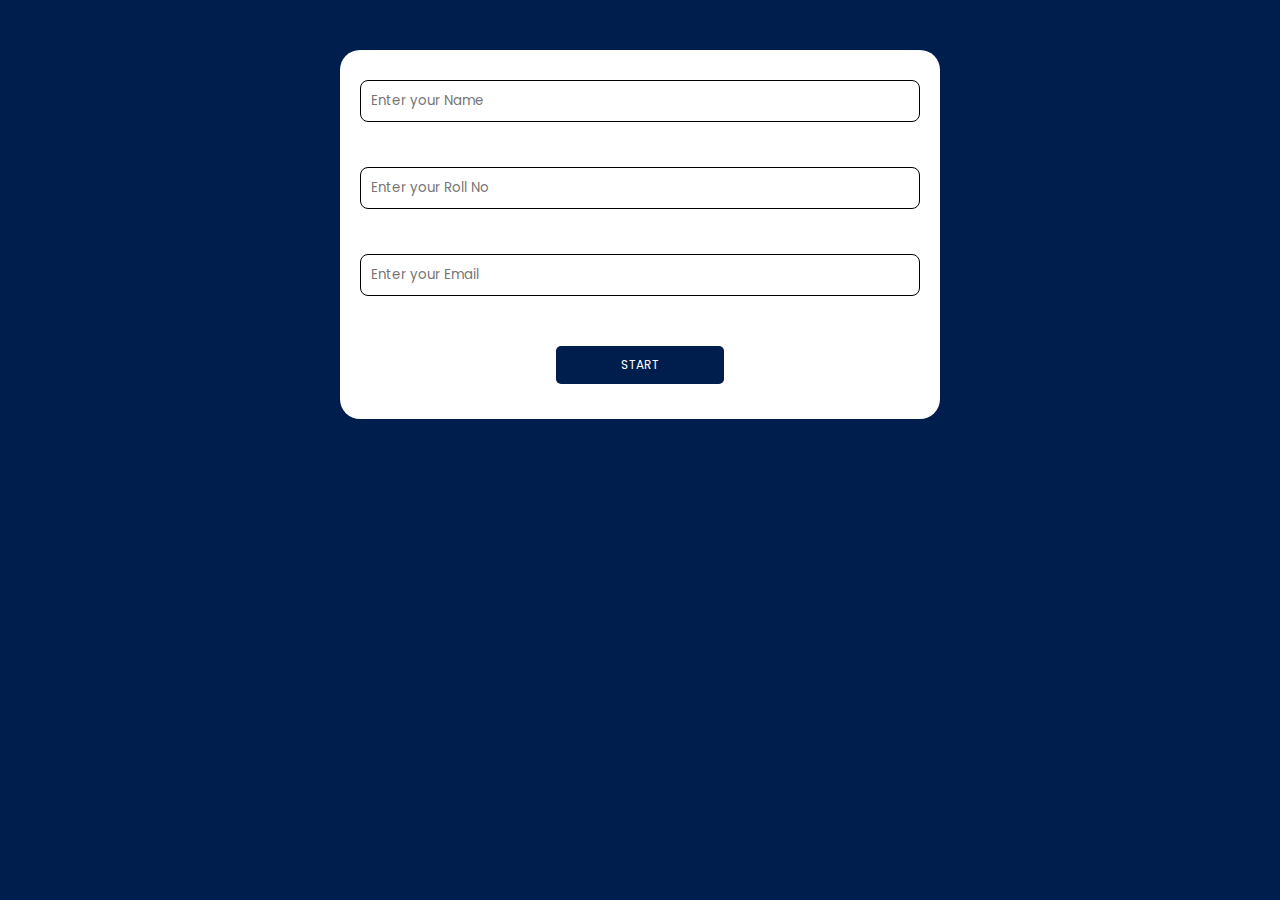
==== index.html @ 96740519 "Quiz-App" ====
<!DOCTYPE html>
<html lang="en">
<head>
    <meta charset="UTF-8">
    <meta name="viewport" content="width=device-width, initial-scale=1.0">
    <title>Document</title>
    <link rel="preconnect" href="https://fonts.googleapis.com">
<link rel="preconnect" href="https://fonts.gstatic.com" crossorigin>
<link href="https://fonts.googleapis.com/css2?family=Poppins&display=swap" rel="stylesheet">
    <link rel="stylesheet" href="style.css">
</head>
<body>
    


        <div class="input" id="form">
<input type="text" placeholder="Enter your Name" name="" id="name">
<br />
<span class="hide" id="nameError">Name required!</span>
<br />
<input type="number" placeholder="Enter your Roll No" name="" id="rollNo">
<br />
<span class="hide" id="rollError">RollNo required!</span>
<br />
<input type="text" placeholder="Enter your Email" name="" id="email">
<br />
<span class="hide" id="emailError">Email required!</span>
<br />
<button onclick="startQuiz()">START</button>
        </div>

    <div id="quizstart" class="hide">

        <a href="./quiz.html">
            <button style="padding: 10px; display: flex; justify-content: center; margin-top: 400px;">QUIZ START?</button>
        </a>

    </div>



</body>

<script src="app.js"></script>
</html>
---- style.css ----
* {
    margin: 0;
    padding: 0;
    box-sizing: border-box;
    font-family: poppins, sans-serif;
    color: #001e4d;
    font-weight: 500px;
}

.hide {
    /* display: none; */
    visibility: hidden;
}

.show {
    visibility: visible;

}

body {
    background: #001e4d;
}

.input {
    width: 80%;
    background: #fff;
    padding: 20px;
    border-radius: 20px;
    /* border: 1px solid red; */
    margin: 50px auto;
    max-width: 600px;
}

.input input {
    width: 100%;
    margin: 10px auto;
    padding: 10px;
    border: 0.2px solid black;
    color: black;
    border-radius: 8px;
}

.input button {
    width: 30%;
    display: flex;
    justify-content: center;
    margin: 15px auto;
    padding: 10px;
    border-radius: 5px;
    border: none;
    background-color: #001e4d;
    font-size: 12px;
    color: #fff;
}

.header {
    background: #fff;
    max-width: 600px;
    border-radius: 10px 10px 10px 10px;
    margin: 0 auto;
    display: flex;
    align-items: center;
    justify-content: space-around;
    margin-top: 100px;
    padding: 10px;
border-bottom: 1px solid #001e4d;
}

.headers {
    background: #fff;
    max-width: 600px;
    border-radius: 10px 10px 0px 0px;
    margin: 0 auto;
    display: flex;
    align-items: center;
    justify-content: space-around;
    margin-top: 100px;
    padding: 10px;
border-bottom: 1px solid #001e4d;
}

.header span {
    font-size: 15px;
    color: #001e4d;
    font-weight: bold;
}

.body {
    background: #fff;
    max-width: 600px;
    margin: 0 auto;
    /* border: 1px solid red; */
    padding: 20px;
    list-style-position: inside;
    border-bottom: 1px solid #001e4d;

}

.body h3{
    font-size: 25px;
    padding-bottom: 30px;
}


.body ol li{

font-size: 17px;
background: #001e4d;
color: #fff;
padding: 10px;    
margin: 10px 0;
border-radius: 4px;
cursor: pointer;
}

.footer {
    background: #fff;
    max-width: 600px;
    border-radius: 0px 0px 10px 10px;
    margin: 0 auto;
    /* border: 1px solid red; */
    padding: 20px;
    display: flex;
    justify-content: space-around;
align-items: center;
}
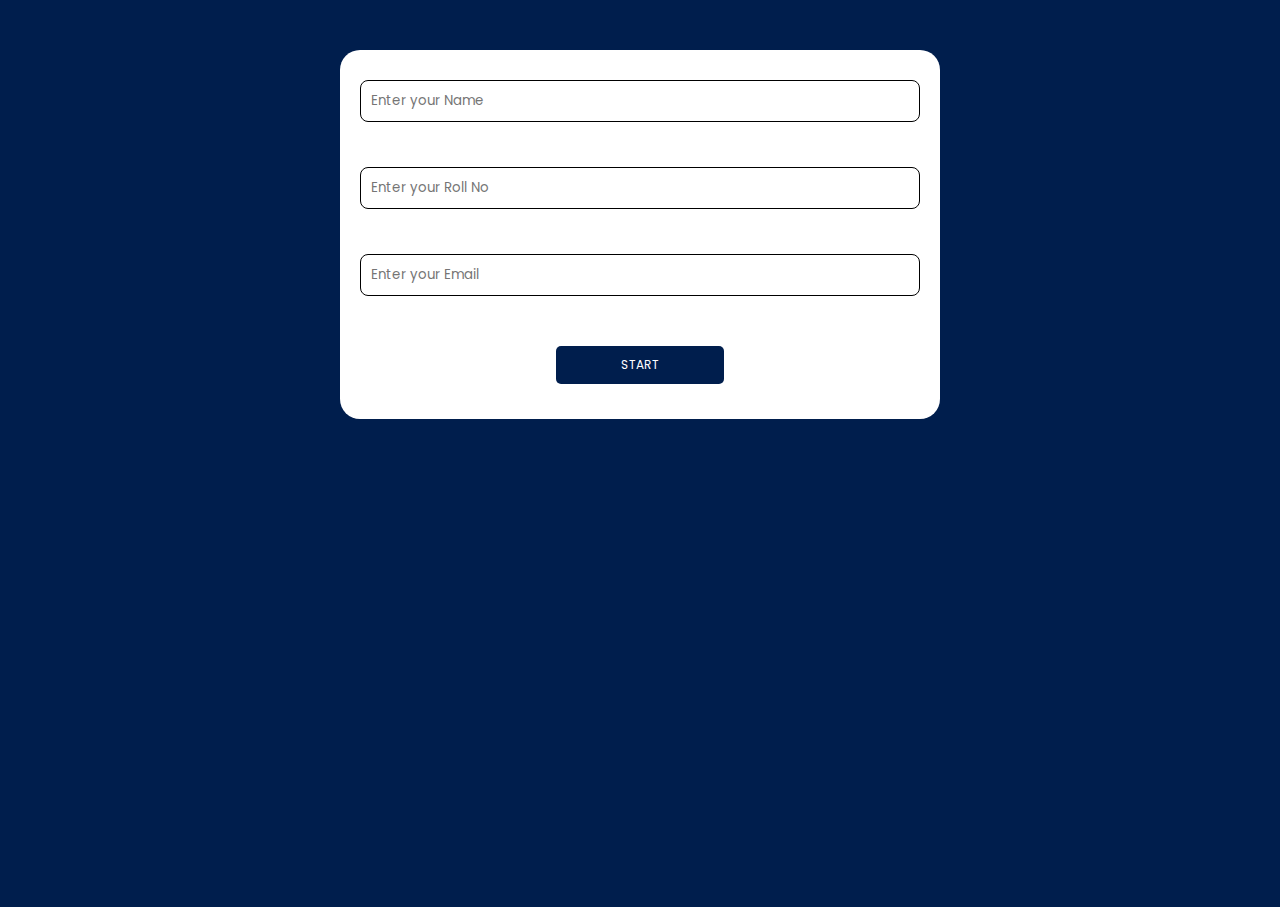
==== commit e8f06aa8: "Complete Quiz-App" ====
--- a/index.html
+++ b/index.html
@@ -1,38 +1,48 @@
 <!DOCTYPE html>
 <html lang="en">
+
 <head>
     <meta charset="UTF-8">
     <meta name="viewport" content="width=device-width, initial-scale=1.0">
     <title>Document</title>
     <link rel="preconnect" href="https://fonts.googleapis.com">
-<link rel="preconnect" href="https://fonts.gstatic.com" crossorigin>
-<link href="https://fonts.googleapis.com/css2?family=Poppins&display=swap" rel="stylesheet">
+    <link rel="preconnect" href="https://fonts.gstatic.com" crossorigin>
+    <link href="https://fonts.googleapis.com/css2?family=Poppins&display=swap" rel="stylesheet">
     <link rel="stylesheet" href="style.css">
 </head>
+
 <body>
-    
 
 
-        <div class="input" id="form">
-<input type="text" placeholder="Enter your Name" name="" id="name">
-<br />
-<span class="hide" id="nameError">Name required!</span>
-<br />
-<input type="number" placeholder="Enter your Roll No" name="" id="rollNo">
-<br />
-<span class="hide" id="rollError">RollNo required!</span>
-<br />
-<input type="text" placeholder="Enter your Email" name="" id="email">
-<br />
-<span class="hide" id="emailError">Email required!</span>
-<br />
-<button onclick="startQuiz()">START</button>
-        </div>
 
-    <div id="quizstart" class="hide">
+    <div class="input" id="form">
+        <input type="text" placeholder="Enter your Name" name="" id="name">
+        <br />
+        <span class="hide" id="nameError">Name required!</span>
+        <br />
+        <input type="number" placeholder="Enter your Roll No" name="" id="rollNo">
+        <br />
+        <span class="hide" id="rollError">RollNo required!</span>
+        <br />
+        <input type="text" placeholder="Enter your Email" name="" id="email">
+        <br />
+        <span class="hide" id="emailError">Email required!</span>
+        <br />
+        <button onclick="startQuiz()">START</button>
+    </div>
+
+    <div style="padding: 10px; display: flex; justify-content: center; margin-top: 400px;" id="quizstart" class="hide">
 
         <a href="./quiz.html">
-            <button style="padding: 10px; display: flex; justify-content: center; margin-top: 400px;">QUIZ START?</button>
+            <button style="    width: 100%;
+            margin: 15px auto;
+            color: #001e4d;
+            padding: 10px;
+            border-radius: 5px;
+            border: none;
+            background-color: #fff;
+            font-size: 12px;
+            ">QUIZ START?</button>
         </a>
 
     </div>
@@ -42,4 +52,5 @@
 </body>
 
 <script src="app.js"></script>
+
 </html>--- a/style.css
+++ b/style.css
@@ -3,7 +3,7 @@
     padding: 0;
     box-sizing: border-box;
     font-family: poppins, sans-serif;
-    color: #001e4d;
+    /* color: #001e4d; */
     font-weight: 500px;
 }
 
@@ -63,7 +63,7 @@
     justify-content: space-around;
     margin-top: 100px;
     padding: 10px;
-border-bottom: 1px solid #001e4d;
+    border-bottom: 1px solid #001e4d;
 }
 
 .headers {
@@ -76,7 +76,9 @@
     justify-content: space-around;
     margin-top: 100px;
     padding: 10px;
-border-bottom: 1px solid #001e4d;
+    border-bottom: 1px solid #001e4d;
+    color: #001e4d;
+
 }
 
 .header span {
@@ -89,28 +91,29 @@
     background: #fff;
     max-width: 600px;
     margin: 0 auto;
-    /* border: 1px solid red; */
     padding: 20px;
     list-style-position: inside;
     border-bottom: 1px solid #001e4d;
 
 }
 
-.body h3{
+.body h3 {
     font-size: 25px;
     padding-bottom: 30px;
+    color: #001e4d;
+
 }
 
 
-.body ol li{
+.body ol li {
 
-font-size: 17px;
-background: #001e4d;
-color: #fff;
-padding: 10px;    
-margin: 10px 0;
-border-radius: 4px;
-cursor: pointer;
+    font-size: 17px;
+    font-weight: bold;
+    color: #001e4d;
+    padding: 10px;
+    margin: 10px 0;
+    border-radius: 4px;
+    cursor: pointer;
 }
 
 .footer {
@@ -122,5 +125,74 @@
     padding: 20px;
     display: flex;
     justify-content: space-around;
-align-items: center;
+    align-items: center;
 }
+
+.right {
+    background-color: green;
+    color: white;
+}
+
+.wrong {
+    background-color: red;
+    color: white;
+}
+
+.sumbit {
+    width: 100%;
+    display: flex;
+    justify-content: center;
+    margin: 15px auto;
+    padding: 10px;
+    border-radius: 5px;
+    border: none;
+    background-color: #001e4d;
+    font-size: 12px;
+    color: #fff
+}
+
+/* .result {
+    background: #fff;
+    border-radius: 10px 10px 10px 10px;
+    margin: 0 auto;
+    margin-top: -500px;
+    padding: 10px;
+border-bottom: 1px solid #001e4d;
+} */
+.result {
+    display: flex;
+    flex-direction: column;
+    align-items: center;
+    text-align: center;
+    max-width: 500px;
+    margin: 0 auto;
+    margin-top: -500px;
+    background: #fff;
+    border-radius: 10px 10px 10px 10px;
+    border-bottom: 1px solid #001e4d;
+    height: 550px;
+}
+
+.result h1 {
+    font-size: 40px;
+    color: #001e4d;
+    padding-bottom: 15px;
+}
+
+.result h4 {
+    font-size: 20px;
+    color: #001e4d;
+    font-weight: bold;
+    padding-bottom: 15px;
+
+}
+
+.result p {
+    color: #001e4d;
+    font-size: 18px;
+}
+
+.result span {
+    color: green;
+    font-weight: bold;
+}